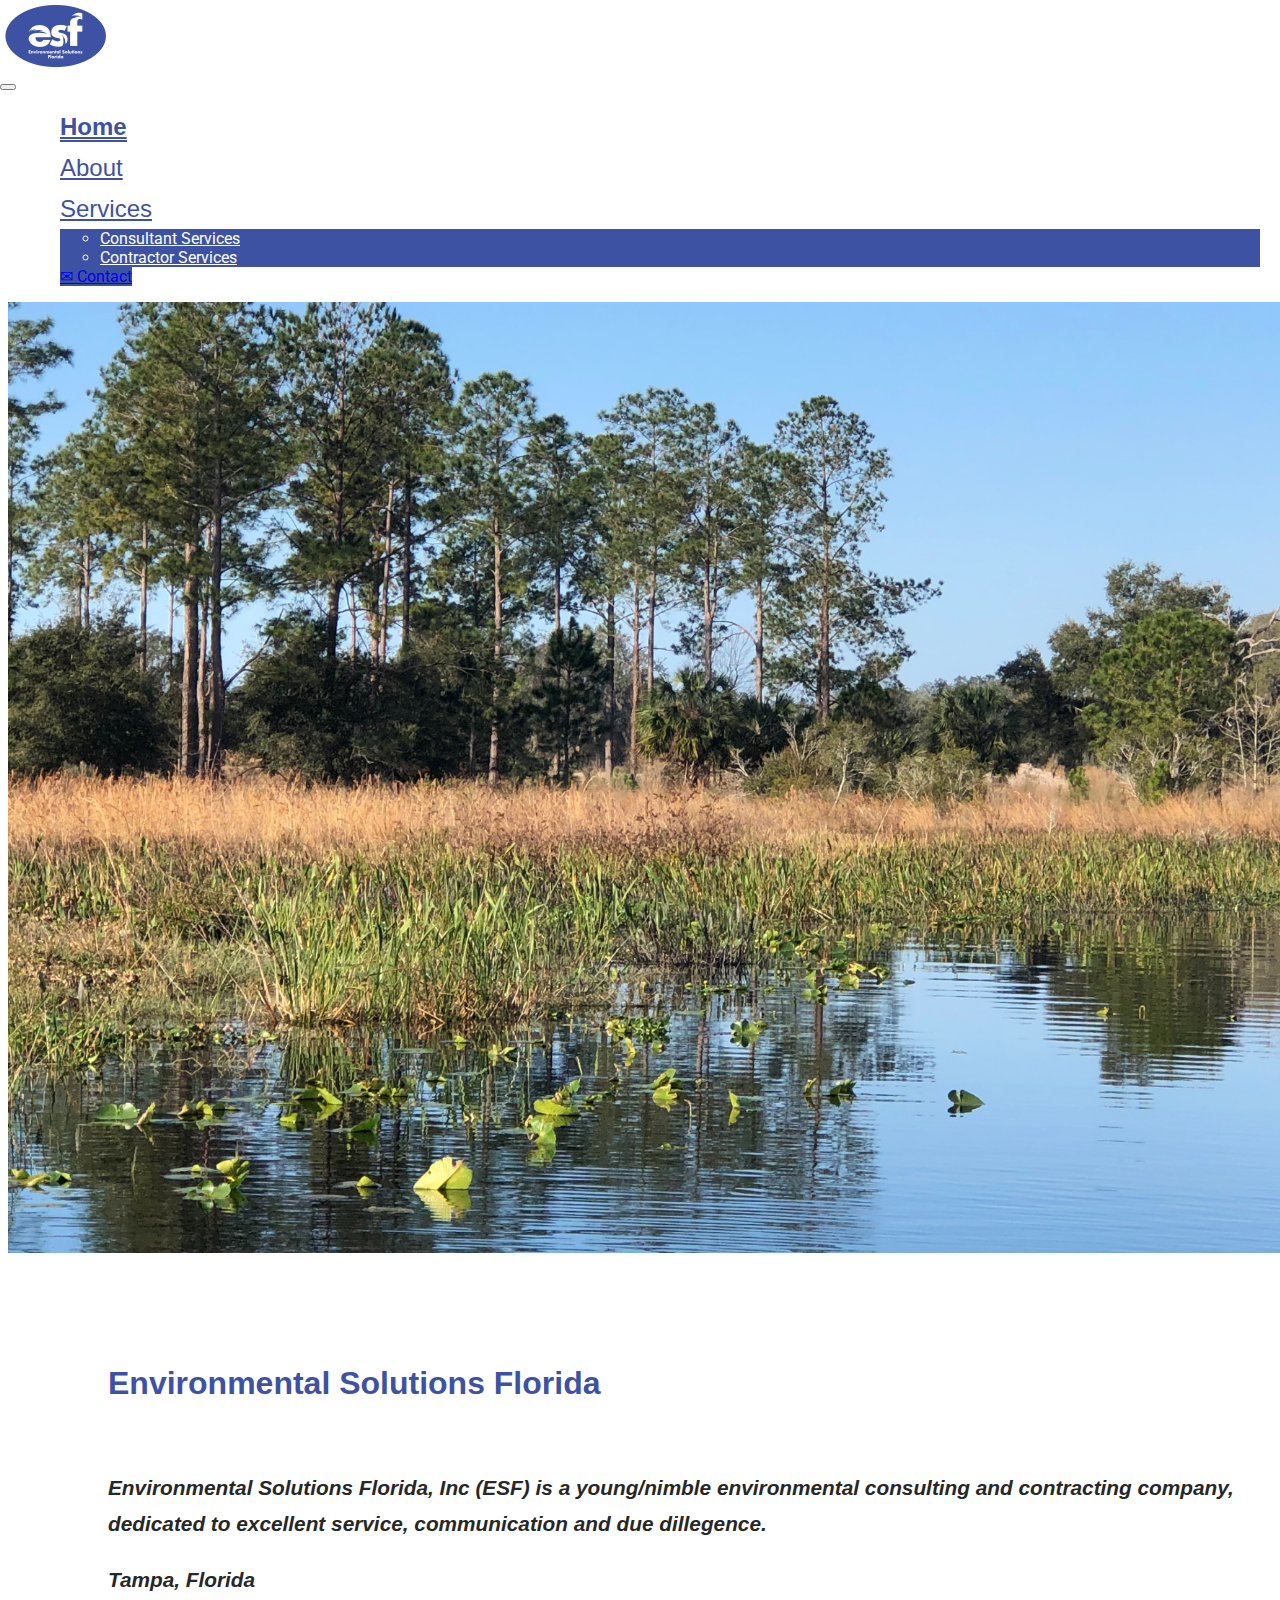
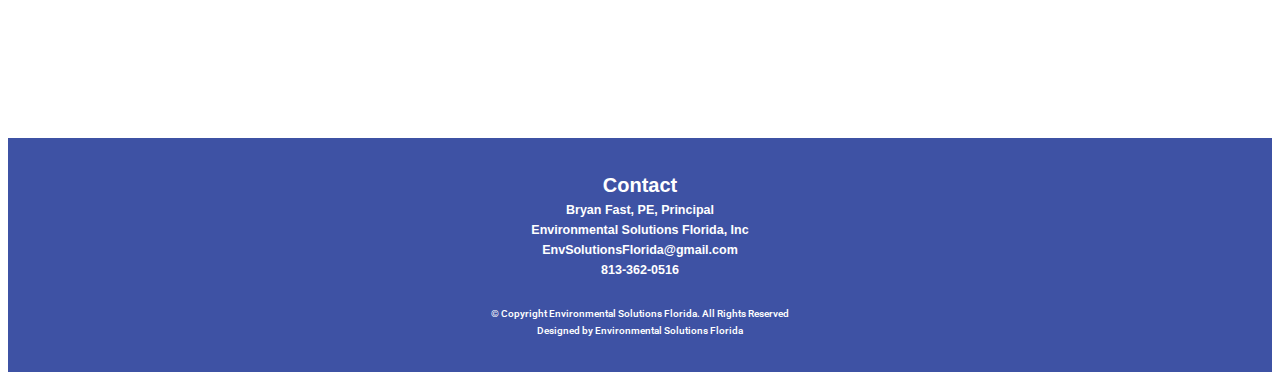
==== index.html @ 54ebbb15 "j" ====
<!doctype html>
<html lang="en">
  <head>
    <meta charset="utf-8">
    <meta name="viewport" content="width=device-width, initial-scale=1">
    <link rel="icon" type="image/x-icon" href="./img/Group 2 (1).png">
    <title>Home</title>
    <link rel="icon" type="image/x-icon" href="/img/Logos and such/ESFlogo_small.png">
    <link rel="stylesheet" href="https://cdnjs.cloudflare.com/ajax/libs/font-awesome/6.1.1/css/all.min.css">
    <link href="https://cdn.jsdelivr.net/npm/bootstrap@5.2.0-beta1/dist/css/bootstrap.min.css" rel="stylesheet" integrity="sha384-0evHe/X+R7YkIZDRvuzKMRqM+OrBnVFBL6DOitfPri4tjfHxaWutUpFmBp4vmVor" crossorigin="anonymous">
    <link rel="preconnect" href="https://fonts.googleapis.com">
    <link rel="preconnect" href="https://fonts.gstatic.com" crossorigin>
    <link href="https://fonts.googleapis.com/css2?family=IBM+Plex+Sans+Thai+Looped:wght@100&family=Open+Sans:ital,wght@0,300;0,400;0,500;0,600;0,700;0,800;1,300;1,400;1,500;1,600;1,700;1,800&family=Roboto:ital,wght@0,100;0,300;0,400;0,500;0,700;0,900;1,100;1,300;1,400;1,500;1,700;1,900&display=swap" rel="stylesheet">
    <link rel="stylesheet" href="./css/var.css">
    <link rel="stylesheet" href="./css/style.css">
   
  </head>
  <style>
    img{
      display: block;
      margin: center;
    }
  </style>
  <body style="background: var(white);">
    <!-- Navigation -->
    <nav class="navbar navbar-expand-sm navbar-light">
        <div class="container">
          <a class="navbar-brand" href="./index.html"><img src="./img/Logos and such/ESFlogo_small.png" alt="logo"></a>
          <button class="navbar-toggler" type="button" data-bs-toggle="collapse" data-bs-target="#navbarSupportedContent" aria-controls="navbarSupportedContent" aria-expanded="false" aria-label="Toggle navigation">
            <span class="navbar-toggler-icon"></span>
          </button>
          <div class="collapse navbar-collapse" id="navbarSupportedContent">
            <ul class="navbar-nav ms-auto mb-2 mb-lg-0">
              <li class="nav-item">
                <a class="nav-link active font-gotham" aria-current="page" href="./index.html">Home</a>
              </li>
              <li class="nav-item">
                <a class="nav-link font-gotham" href="./aboutme.html">About</a>
              </li>
              <li class="nav-item dropdown">
                <a class="nav-link dropdown-toggle font-gotham" href="#" id="navbarDropdown" role="button" data-bs-toggle="dropdown" aria-expanded="false">
                  Services
                </a>
                <ul class="dropdown-menu" aria-labelledby="navbarDropdown">
                  <li><a class="dropdown-item" href="./project1.html">Consultant Services</a></li>
                  <li><a class="dropdown-item" href="./project2.html">Contractor Services</a></li>
                </ul>
              </li>
              <li class="nav-item">
                <a class="btn btn-primary font-gotham-button" href="mailto:EnvSolutionsFlorida@gmail.com" download>
                  <span> &#9993;</span>
                  Contact</a>
              </li>
            </ul>
          </div>
        </div>
      </nav>

      <!-- Hero Section 1 -->
      <div class="hero">
        <div class="container"> 
          <div class="row heroSection">
              <div class="col-9 col-md-4">
                <img src="./img/Project Images/Wetland Delineation/Wetland.jpg" alt="ESF Logo" class="heroImg">
              </div>
              <div class="col-lg-5 col-md-9 col-xxl-5">
                  <h3 class="text-center text-md-start font-cryllic header1"><b>Environmental Solutions Florida</b></h3>
              
                   <p class="font-gotham-hero-summary"> <i><b>Environmental Solutions Florida, Inc (ESF) is a young/nimble environmental consulting and
                    contracting company, dedicated to excellent service, communication and due dillegence.</b>
                   </i></p>
                   <p class="font-gotham-hero-summary"><i><b>Tampa, Florida</b></i></p>
              </div>         
          </div> 
        </div>
      </div>
  

  <!-- Project Section (Start) -->
  <!-- cards were at col-md-6 col-lg-3 (for 4 project slides)--
 <div class="background">
      <div class="container mt-5">
          <div class="row">
              <!-- project card 1 start--
              <div class="col-md-2 col-lg-4">
                <div class="card" style="background-color: var(--white);">
                    <img src="./img/Project Images/Planting/71701253652__760A9FB7-30A9-4249-BA50-BE3FB6C4305B.jpg" alt="Planting Photo" class="card1-img padding-left paddingrightc1">
                    <div class="card-body">
                      <h5 class="card2-title"><b>Planting Native Vegetation</b></h5>
                      <p class="card-text">Looking to bring natural beauty to your land while restoring natural habitat to Florida? Look no further. ESF offers
                        
                      </p>
                      <a href="./project1.html" class="btn btn-primary">More Info</a>
                    </div>
                  </div>
              </div>
              <!-- /project card 1 end -->
                <!-- project card 2 start--
                <div class="col-md-2 col-lg-4">
                    <div class="card"  style="background-color: var(--white);">
                        <img src="./img/Project Images/Stormwater/Image_3.jpeg" alt="Library Wesbsite Photo" class="card2-img padding-left paddingrightc2">
                        <div class="card-body">
                            <h5 class="card2-title"><b>Stormwater</b></h5>
                            <p class="card-text">Our civil expertise and understanding of stormwater engineering will help you with any stormwater issues you may be experiencing.
                            </p>
                            <a href="./project2.html" class="btn btn-primary">More Info</a>
                        </div>
                        </div>
                    </div>
                    <!-- /project card 2 end-->
                    <!-- project card 2 start--
                <div class="col-md-2 col-lg-4">
                  <div class="card"  style="background-color: var(--white);">
                      <img src="./img/Project Images/Stormwater/Image_3.jpeg" alt="Library Wesbsite Photo" class="card2-img padding-left paddingrightc2">
                      <div class="card-body">
                          <h5 class="card2-title"><b>Stormwater</b></h5>
                          <p class="card-text">Our civil expertise and understanding of stormwater engineering will help you with any stormwater issues you may be experiencing.
                          </p>
                          <a href="./project2.html" class="btn btn-primary">More Info</a>
                      </div>
                      </div>
                  </div>
                  <!-- /project card 2 end-->
               
   </div>
<!-- Project Section (End) -->

<!-- Footer -->
<div class="container-fluid footer">
  <p class="footer-text2"><b>Contact </b></p>
  <p class="footer-text3">Bryan Fast, PE, Principal</p>
  <p class="footer-text3">Environmental Solutions Florida, Inc</p>
  <p class="footer-text3">EnvSolutionsFlorida@gmail.com</p>
  <p class="footer-text4">813-362-0516</p>
  <!-- <a href="https://www.linkedin.com/in/emmanuel-kastrenakes-7804bb95/" class="icon" target="_blank">
      <i class="fa-brands fa-linkedin"></i>
  </a> -->
  <p class="footer-text">© Copyright Environmental Solutions Florida. All Rights Reserved</p>
      <p class="footer-text">Designed by Environmental Solutions Florida</p>

</div>
    <script src="https://cdn.jsdelivr.net/npm/bootstrap@5.2.0-beta1/dist/js/bootstrap.bundle.min.js" integrity="sha384-pprn3073KE6tl6bjs2QrFaJGz5/SUsLqktiwsUTF55Jfv3qYSDhgCecCxMW52nD2" crossorigin="anonymous"></script>
   
  </body>
</html>
---- css/var.css ----
:root{
    /* Color */
    --main-blue:#151994d0;
    --main-grey:#2c2b64;
    /* Dark */
    --Primary-dark:#0800D1;
    --Success-dark:#0e4d1ac7;
    --Danger-dark:#B10068;
    --Warning-dark:#E5410F;
    --Secondary-dark:#A200DB;
    --Gray-dark:#272727;
    /* Regular */
    --Primary:#6100E9;
    --Secondary:#D600E9;
    --Danger:#EE008D;
    --Warning:#EE5F14;
    --Success:#90F138;
    --Gray:#C4C4C4;
    --white:#FFFFFF;
    /* Light */
    --Primary-light:#995DF0;
    --Secondary-light:#E988F1;
    --Danger-light:#F183BE;
    --Warning-light:#FF8E1F;
    --Success-light:#C6F894;
    --Gray-light:#767676;
    /* Extra Light */
    --Primary-extra-light:#EFE4FC;
    --Secondary-extra-light:#FAE3FB;
    --Danger-extra-light:#FBE1EF;
    --Warning-extra-light:#FFF2E0;
    --Success-extra-light:#F2FEE5;
    --Gray-extra-light:#E0E0E0;
    /* Gradient */
    --Primary-gradient:linear-gradient(180deg, #28282e 0%, rgba(239, 228, 252, 0) 100%);
    --Primary-gradient-rev:linear-gradient(180deg, rgba(239, 228, 252, 0) 0%, #28282e 100%);
    
    /* font sizes */
    --font-size-normal:1rem;
    --font-size-small:0.875;
    --font-size-medium:1.75;
    --font-size-large:2.2rem;

    --font-family-normal:'Roboto', sans-serif;
    --font-family-Monaco:'Monaco', sans-serif;   
    /* misc colors */

    --ice-cold:#a0d2eb;
    --dusty-white:#edf756;
    --dark-sand:#a28089;

    /* logo color */
    
    --esf-blue:#3E52A4;


    



}
---- css/style.css ----
.container{
    max-width: 2000px;
}

.center{
    text-align: center;
}

body{
    color: var(--white);
    font-family: 'Roboto', sans-serif;
}

shadow{
    text-shadow: 4px 4px;
}

.navbar{
    background-color: var(--white);
    position: fixed;
    top: 0;
    right: 0;
    left: 0;
    z-index: 1030;
}

.nav-item{
    margin-left: 20px;
    margin-right: 20px;
}

.nav-link{
    color: var(--esf-blue) !important;
}

.nav-link:hover{
    color: var(--main-grey) !important;
    border-bottom: 2px solid var(--main-grey);
}

.nav-link.active{
    color: var(--esf-blue) !important;
    font-weight: bold;
    border-bottom: 2px solid var(--esf-blue);
}

.dropdown-menu{
    background-color: var(--esf-blue);
}

.dropdown-item{
    color: var(--white);
}

.dropdown-item:hover{
    background-color: var(--Primary-dark);
    color: var(--white)
}

.hero{
    min-height: 40vh;
    background: var(--white);
    display: flex;
    align-items: center;
    padding-top: 80px;
}

.heroSection{
    justify-content: center;
    align-items: center;
    padding-bottom: 60px;
}

.heroImg{
    width: 115%;
    
    padding-top: 75px;
    padding-right: 70px;
    
}

.heroImg2{
    width: 50%;
    padding: 55px 65px;
    padding-top: 95px;
}

.background{
    background-color: var(--white);
}

.glass{
    width: 50%;
    float: left;
}

@media (max-width: 1200px) {
    .heroImg{
        padding: 20px;
        padding-top: 80px;
    }
}
@media (max-width: 992px) {
    .hero{
        padding: 12px;
        padding-top: 80px;
    }
}

.img-background{
    background-color: var(--esf-blue);
}

/*space*/

.space-top{
    padding-bottom: 70px;
}

.space-top2{
    padding-bottom: 40px;
}

.space-bottom{
    padding-top: 90px;
}

.space-bottom2{
    padding-top: 50px;
}

.space-bottom3{
    padding-top: 20px;
}

.space-head{
    padding-top: 20px;
    padding-bottom: 20px;
}


.space-p{
    padding-bottom: 25px;
}

.create-space-top{
    padding-top: 180px;
}

.padding-left{
    padding-left: 40px;
}
.sectionTitle{
    text-align: center;
    margin-bottom: 20px;
    color: var()
}



.footer{
    background: var(--esf-blue);
    text-align: center;
    padding: 30px;
    margin-top: 60px;
}

/* md screen */
@media (max-width: 991.98px) {
    .footer{
        padding: 30px 90px;
    }
}

/* sm screen */
@media (max-width: 767.98px) {
    .footer{
        padding: 30px 40px;
    }
}

/* xs sm screen */
@media (max-width: 575.98px) {
    .footer{
        padding: 30px 20px;
    }
}

.footer p,.footer a,.footer h5{
    margin: 6px auto;
}

.icon{
    font-size: 20px;
    color: var(--Gray-dark);
}

.btn-primary{
    background-color: var(--esf-blue);
    border-color: var(--white);
}

.btn-primary:hover,.btn-primary:focus,.btn-primary:active{
    background-color: var(--main-grey);
    border-color: var(--main-grey);
}

.btn-primary:focus{
    box-shadow: 0 0 0 0.25rem #ac95cc80;
}

/*Card Section*/
.wholecard{
    padding-bottom: 50px;
}

.card-bottom{
    padding-bottom: 75px;
}

.card{
    max-width: 98%;
    max-height: 98%;
    margin: 10px 0px;
}

.card2-title{
    color: var(--esf-blue);
    padding-top: 20px;
}

.card3-title{
    padding-top: 1px;
}

.card1-img{
    max-width: 95%;
    max-height: 95%;
    padding-top: 30px;
    padding-bottom: 0px;
}


.card2-img{
    max-width: 95%;
    max-height: 95%;
    padding-top: 85px;
    padding-bottom: 47px;
}

.card3-img-top{
    max-width: 90%;
    max-height: 90%;
    padding-top: 85px;
    padding-bottom: 48px;
}

.card3-title{
    padding-bottom: 14px;
}

.card-title,.card2-title,.card3-title{
    font-family:'Open Sans',sans-serif;
}

.card-text{
    font-family: var(--font-family-normal);
    font-size: var(--font-size-small);
    color: var(--esf-blue);
    padding-bottom: 40px;
}

.paddingrightc2{
    padding-right: 20px;
}

.paddingrightc1{
    padding-right: 20px;
}

/*END CARD-SECTION*/

.p-text{
    font-family: var(--font-family-Monaco);
    font-size: 25px;
    font-weight: 300;
}

.font-cryllic {
    font-family: 'IBM Plex Sans Thai Looped';
    font-style: bold;
    font-weight: 550;
    font-size: 20px;
}


.font-gotham{
    font-family: "cronos-pro", Sans-serif;
    font-size: 1.5em;
    font-weight: 400;
    line-height: 1.7em;
    color: var(--Gray-dark);
}

.font-gotham-t{
    font-family: "cronos-pro", Sans-serif;
    font-weight: 400;
    color: var(--Gray-dark);
    font-size: 80px;
}

.font-gotham-hero-summary{
    font-family: "cronos-pro", Sans-serif;
    font-size: 1.3em;
    font-weight: 400;
    line-height: 1.7em;
    color: var(--Gray-dark);
    padding-left: 100px;
}

.font-footer{
    font-family: "cronos-pro", Sans-serif;
    font-size: 1.3em;
    font-weight: 400;
    line-height: 1.7em;
    color: var(--white);
}

.font-gotham-hero-summary{
    font-family: "cronos-pro", Sans-serif;
    font-size: 1.3em;
    font-weight: 400;
    line-height: 1.7em;
    color: var(--Gray-dark);
    padding-left: 100px;
}

.arrow{
    font-size: 60px;
    color: var(--esf-blue);
}

/*Header Section*/

.header1{
    display: block;
    font-family: "cronos-pro", sans-serif;
    font-size: 32px;
    color: var(--esf-blue);
    padding-top: 80px;
    padding-bottom: 36px;
    padding-left: 100px;
    
}

.header1-Services{
    display: block;
    font-family: "cronos-pro", sans-serif;
    font-size: 32px;
    color: var(--esf-blue);
    padding-top: 80px;
    padding-bottom: 36px;
    padding-left: 150px;
    
}

.header2{
    display: block;
    font-family: "cronos-pro", sans-serif;
    font-size: 24px;
    font-weight: 400;
    color: var(--esf-blue);
    padding-left: 30px;
    padding-bottom: 36px;
}

.sectionTitle{
    display: center;
    font-family: "cronos-pro", sans-serif;
    font-size: 28px;
    color: var(--esf-blue);
    padding-top: 35px;
}

.sectionTitle2{
    text-align: center;
    display: center;
    font-family: "cronos-pro", sans-serif;
    font-size: 28px;
    color: var(--white);
    padding-top: 35px;
}

/* End Header Section*/
.carousel{
    position: relative;
}

.carousel__item{
    height: 300px;
    background: grey;
    padding: 1em;
    font-family: "cronos-pro", Sans-serif;
    font-size: 2em;
    color: white;
    display: none;
}

.carousel__item--selected{
    display: block;
}

.carousel__nav{
    width: 100%;
    padding: 20px 0;
    position: absolute;
    bottom: 0;
    left: 0;
    text-align: center;
    background: grey;
}

.carousel__button{
    width: 10px;
    height: 10px;
    display: inline-block;
    background: rgb(255, 255, 255, 0.2);
    border-radius: 50%;
    margin: 0 10px;
    cursor: pointer;
}

.carousel__button--selected{
    background: rgb(255, 255, 255, 0.5);
}

/* icon downloads */

span {
    content: "\2709";
  }

  /* icon downloads end */

.footer-text{
    color: var(--white);
    font-family: "Roboto", sans-serif;
    font-style: bold;
    font-weight: 550;
    font-size: 10px;
}

.footer-text2{
    color: var(--white);
    font-family: Verdana, sans-serif;
    font-style: bold;
    font-weight: 550;
    font-size: 20px;
}

.footer-text3{
    color: var(--white);
    font-family: Verdana, sans-serif;
    font-style: bold;
    font-weight: 550;
    font-size: 12.5px;
}

.footer-text4{
    color: var(--white);
    font-family: Verdana, sans-serif;
    font-style: bold;
    font-weight: 550;
    font-size: 12.5px;
    padding-bottom: 25px;
}
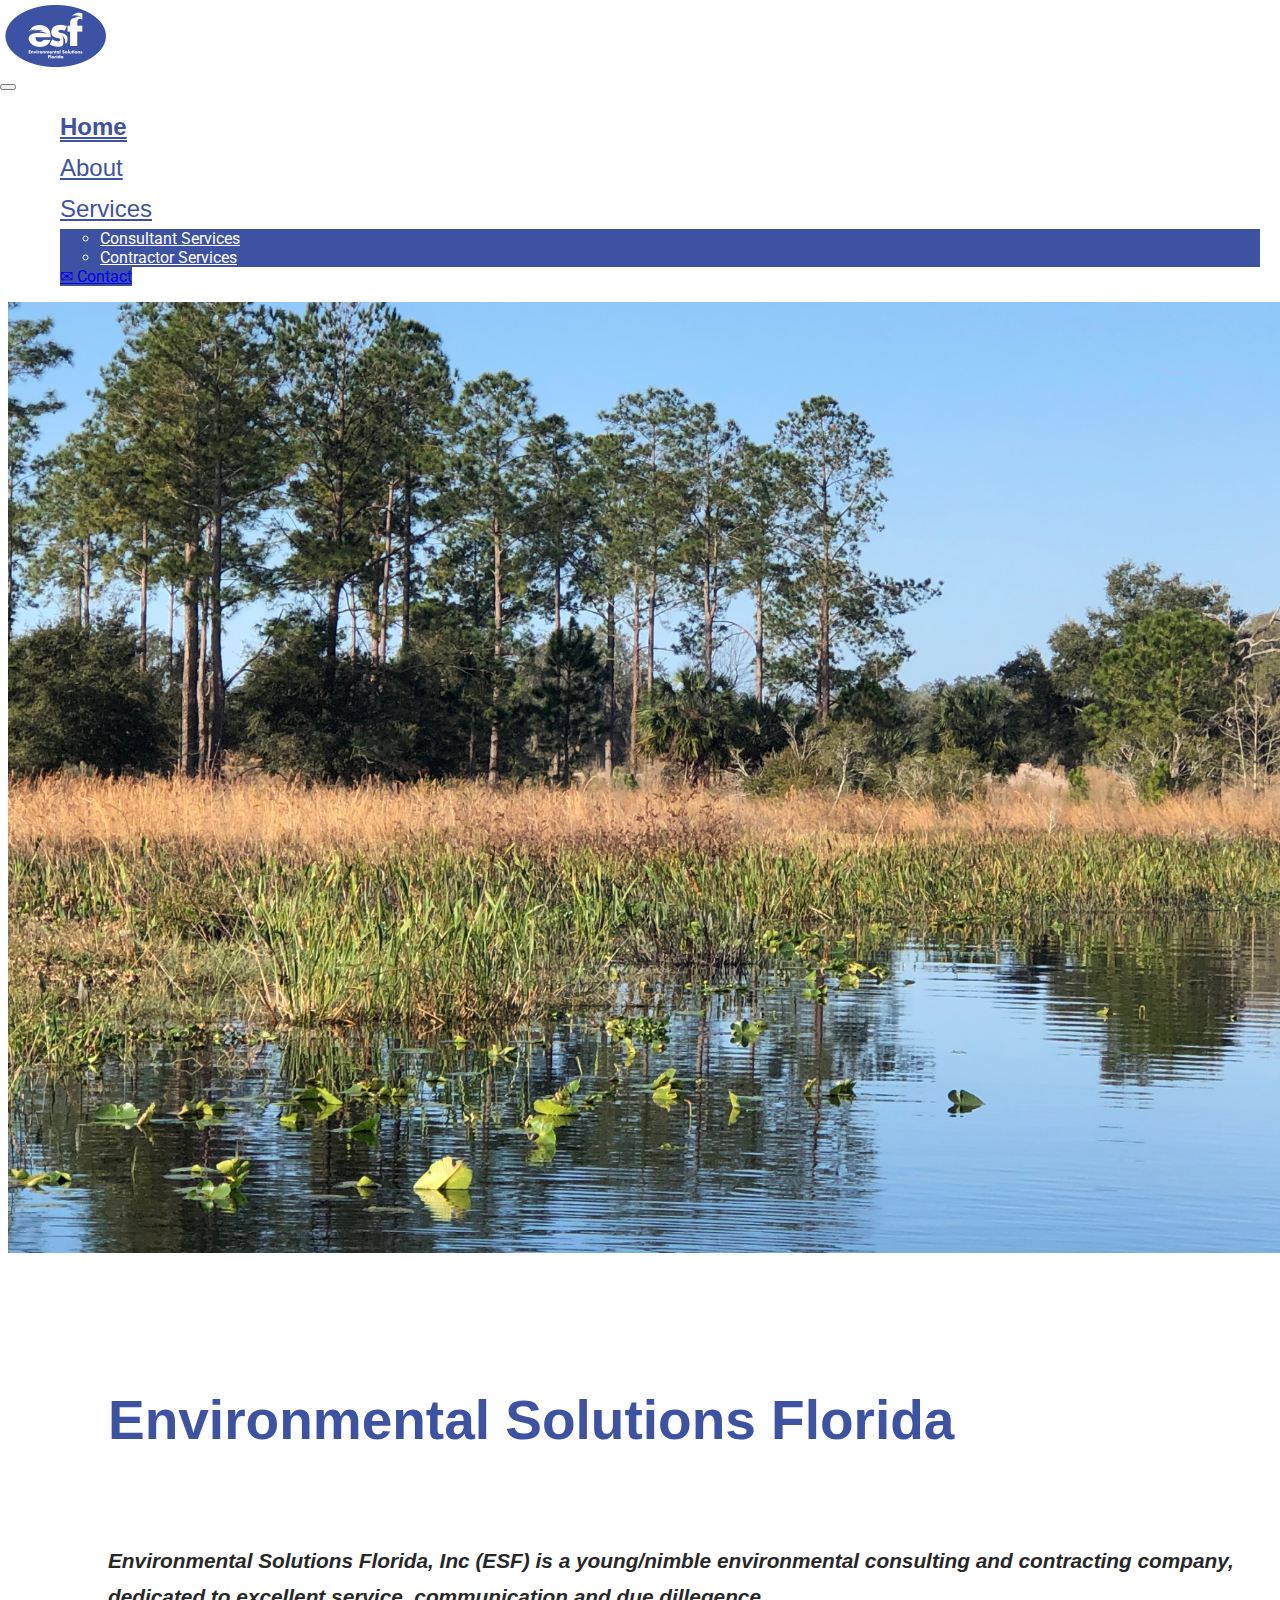
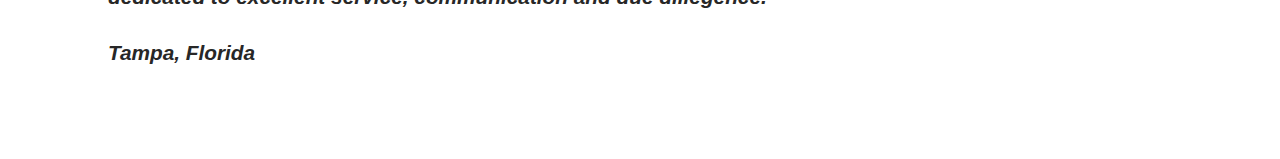
==== commit 5705d347: "1" ====
--- a/index.html
+++ b/index.html
@@ -126,19 +126,6 @@
 <!-- Project Section (End) -->
 
 <!-- Footer -->
-<div class="container-fluid footer">
-  <p class="footer-text2"><b>Contact </b></p>
-  <p class="footer-text3">Bryan Fast, PE, Principal</p>
-  <p class="footer-text3">Environmental Solutions Florida, Inc</p>
-  <p class="footer-text3">EnvSolutionsFlorida@gmail.com</p>
-  <p class="footer-text4">813-362-0516</p>
-  <!-- <a href="https://www.linkedin.com/in/emmanuel-kastrenakes-7804bb95/" class="icon" target="_blank">
-      <i class="fa-brands fa-linkedin"></i>
-  </a> -->
-  <p class="footer-text">© Copyright Environmental Solutions Florida. All Rights Reserved</p>
-      <p class="footer-text">Designed by Environmental Solutions Florida</p>
-
-</div>
     <script src="https://cdn.jsdelivr.net/npm/bootstrap@5.2.0-beta1/dist/js/bootstrap.bundle.min.js" integrity="sha384-pprn3073KE6tl6bjs2QrFaJGz5/SUsLqktiwsUTF55Jfv3qYSDhgCecCxMW52nD2" crossorigin="anonymous"></script>
    
   </body>
--- a/css/style.css
+++ b/css/style.css
@@ -303,11 +303,13 @@
     color: var(--Gray-dark);
 }
 
-.font-gotham-t{
-    font-family: "cronos-pro", Sans-serif;
-    font-weight: 400;
+.tfisgoingon{
+    font-family: "cronos-pro", Sans-serif;
+    font-size: 1.5em;
+    font-weight: 400;
+    line-height: 1.7em;
     color: var(--Gray-dark);
-    font-size: 80px;
+    text-align: left;
 }
 
 .font-gotham-hero-summary{
@@ -346,7 +348,7 @@
 .header1{
     display: block;
     font-family: "cronos-pro", sans-serif;
-    font-size: 32px;
+    font-size: 55px;
     color: var(--esf-blue);
     padding-top: 80px;
     padding-bottom: 36px;
@@ -384,11 +386,11 @@
 }
 
 .sectionTitle2{
-    text-align: center;
+    text-align: left;
     display: center;
     font-family: "cronos-pro", sans-serif;
     font-size: 28px;
-    color: var(--white);
+    color: var(--esf-blue);
     padding-top: 35px;
 }
 
@@ -453,10 +455,10 @@
 
 .footer-text2{
     color: var(--white);
-    font-family: Verdana, sans-serif;
+    font-family: Garamond, sans-serif;
     font-style: bold;
     font-weight: 550;
-    font-size: 20px;
+    font-size: 25px;
 }
 
 .footer-text3{
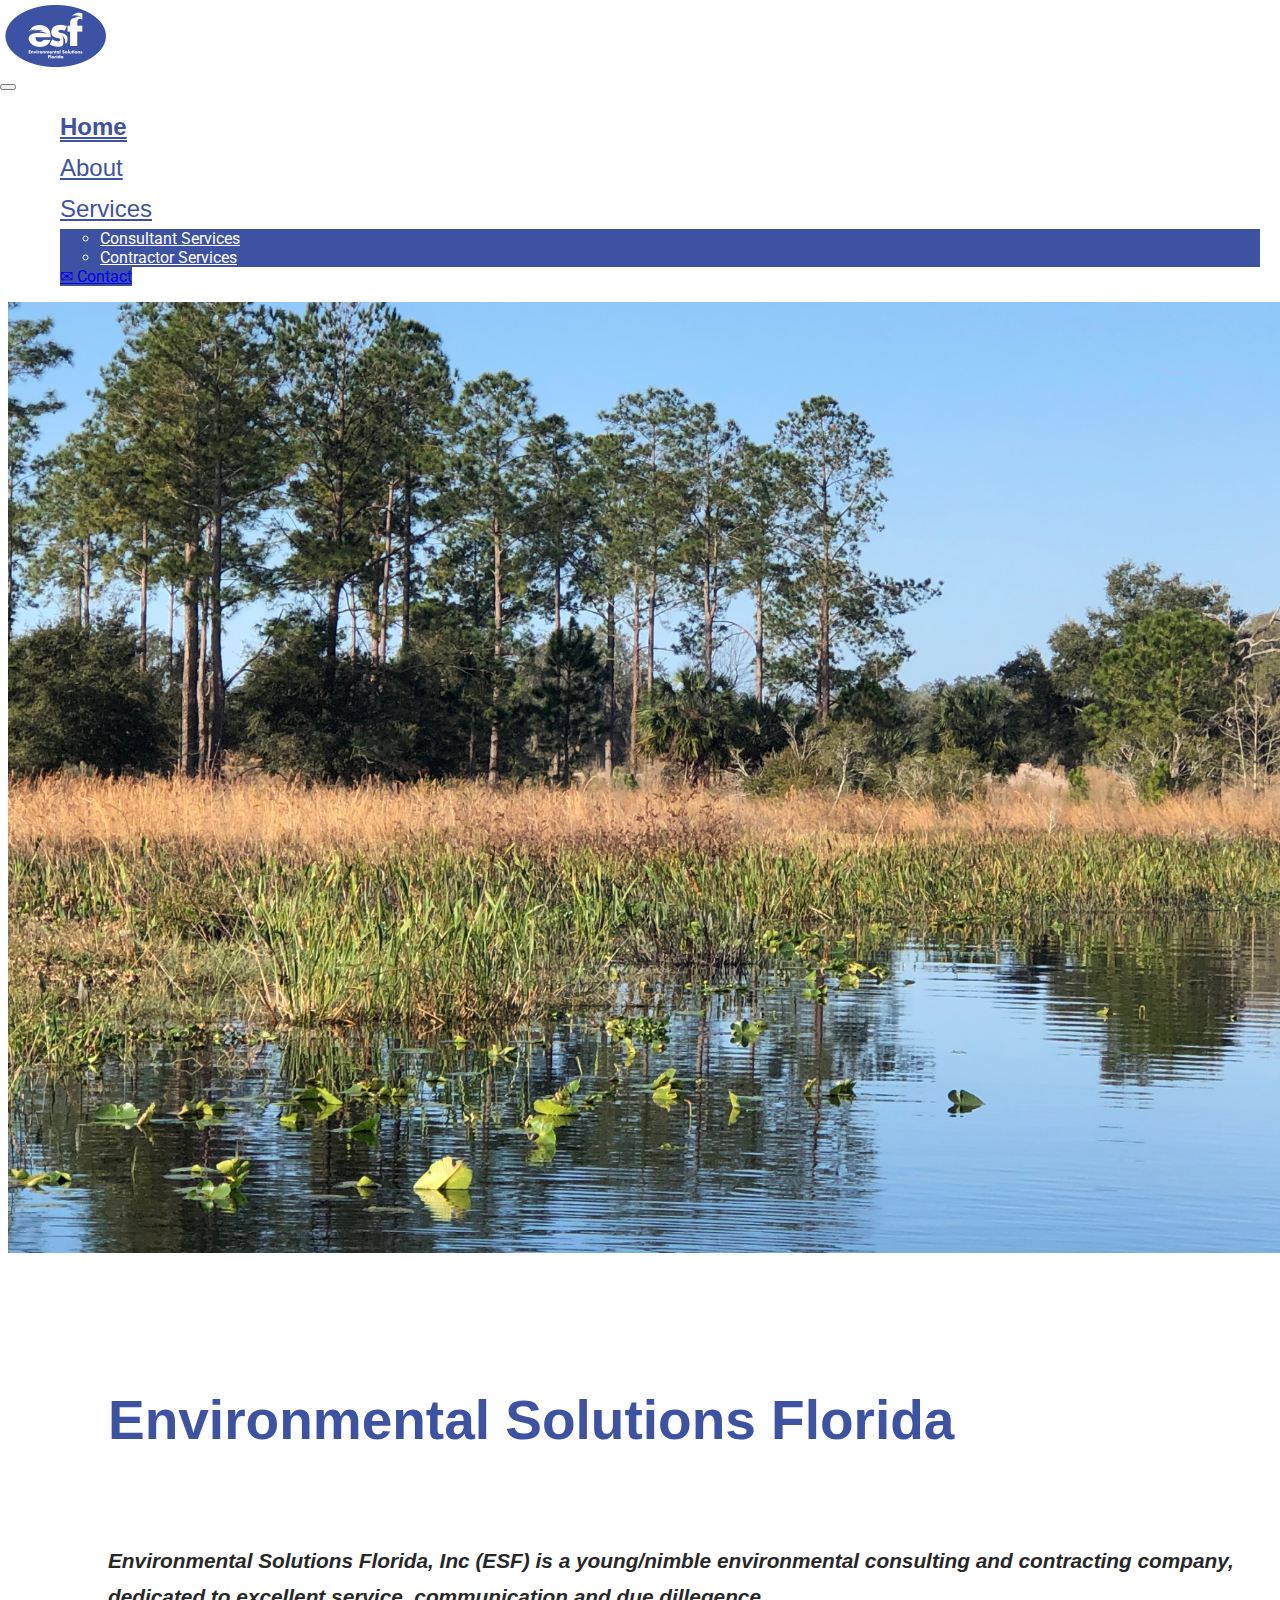
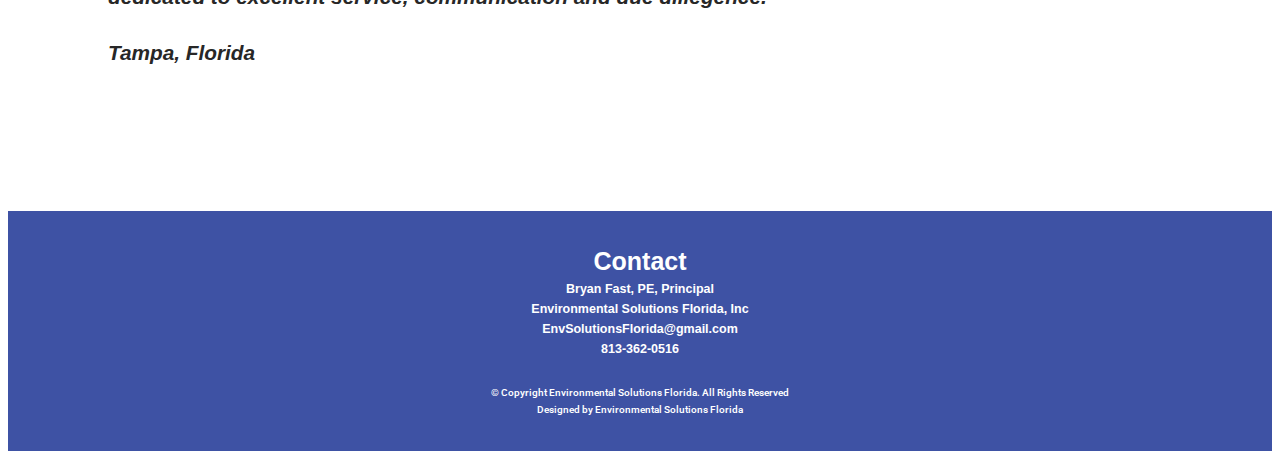
==== commit 36cfc9a9: "1" ====
--- a/index.html
+++ b/index.html
@@ -126,7 +126,20 @@
 <!-- Project Section (End) -->
 
 <!-- Footer -->
+<div class="container-fluid footer">
+  <p class="footer-text2"><b>Contact </b></p>
+  <p class="footer-text3">Bryan Fast, PE, Principal</p>
+  <p class="footer-text3">Environmental Solutions Florida, Inc</p>
+  <p class="footer-text3">EnvSolutionsFlorida@gmail.com</p>
+  <p class="footer-text4">813-362-0516</p>
+  <!-- <a href="https://www.linkedin.com/in/emmanuel-kastrenakes-7804bb95/" class="icon" target="_blank">
+      <i class="fa-brands fa-linkedin"></i>
+  </a> -->
+  <p class="footer-text">© Copyright Environmental Solutions Florida. All Rights Reserved</p>
+      <p class="footer-text">Designed by Environmental Solutions Florida</p>
+
+</div>
+<script src="Javascript/main.js"></script>
     <script src="https://cdn.jsdelivr.net/npm/bootstrap@5.2.0-beta1/dist/js/bootstrap.bundle.min.js" integrity="sha384-pprn3073KE6tl6bjs2QrFaJGz5/SUsLqktiwsUTF55Jfv3qYSDhgCecCxMW52nD2" crossorigin="anonymous"></script>
-   
   </body>
 </html>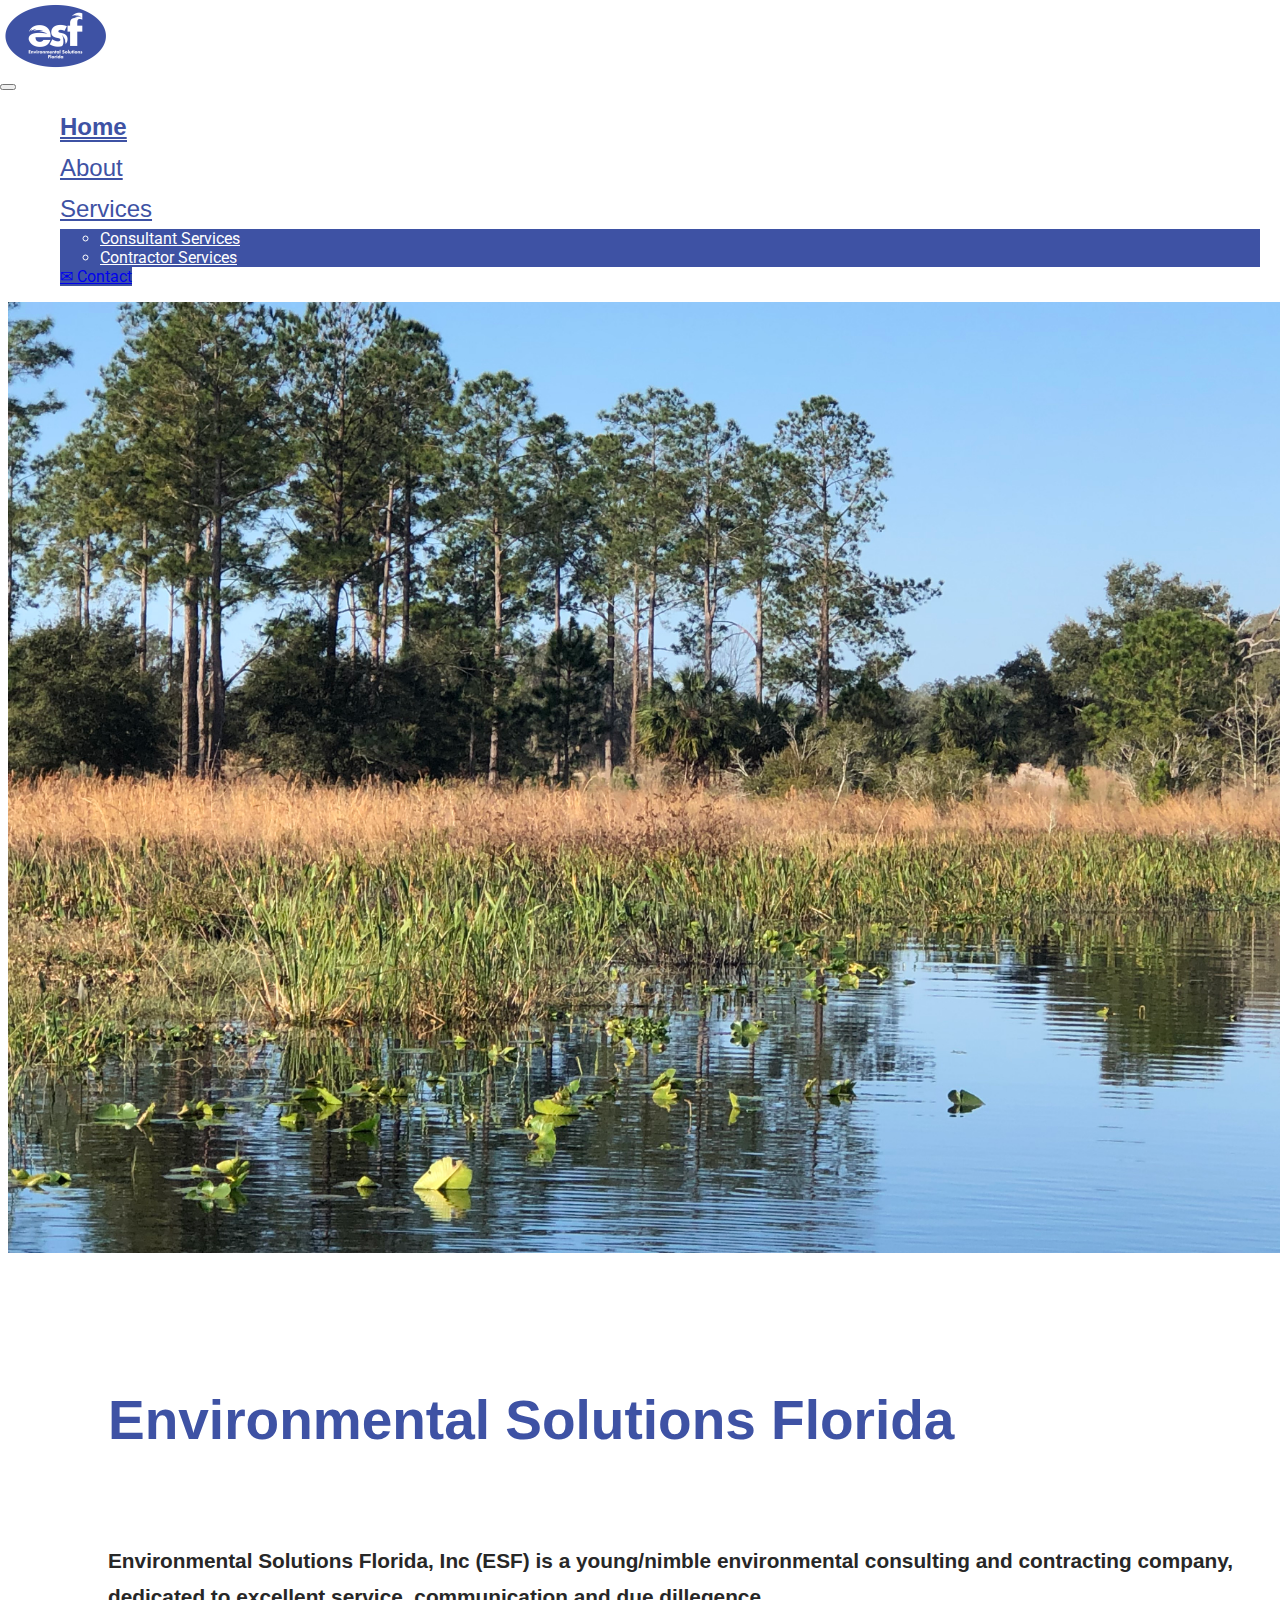
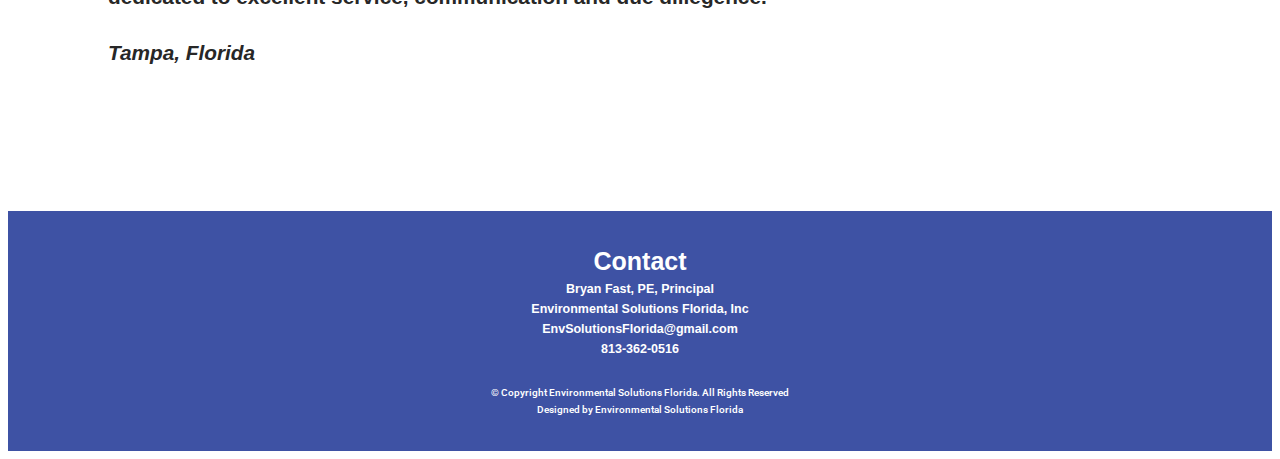
==== commit e80b948d: "kjl" ====
--- a/index.html
+++ b/index.html
@@ -3,7 +3,6 @@
   <head>
     <meta charset="utf-8">
     <meta name="viewport" content="width=device-width, initial-scale=1">
-    <link rel="icon" type="image/x-icon" href="./img/Group 2 (1).png">
     <title>Home</title>
     <link rel="icon" type="image/x-icon" href="/img/Logos and such/ESFlogo_small.png">
     <link rel="stylesheet" href="https://cdnjs.cloudflare.com/ajax/libs/font-awesome/6.1.1/css/all.min.css">
@@ -42,8 +41,8 @@
                   Services
                 </a>
                 <ul class="dropdown-menu" aria-labelledby="navbarDropdown">
-                  <li><a class="dropdown-item" href="./project1.html">Consultant Services</a></li>
-                  <li><a class="dropdown-item" href="./project2.html">Contractor Services</a></li>
+                  <li><a class="dropdown-item" href="./ConsultantServices.html">Consultant Services</a></li>
+                  <li><a class="dropdown-item" href="./ContractorServices.html">Contractor Services</a></li>
                 </ul>
               </li>
               <li class="nav-item">
@@ -66,9 +65,9 @@
               <div class="col-lg-5 col-md-9 col-xxl-5">
                   <h3 class="text-center text-md-start font-cryllic header1"><b>Environmental Solutions Florida</b></h3>
               
-                   <p class="font-gotham-hero-summary"> <i><b>Environmental Solutions Florida, Inc (ESF) is a young/nimble environmental consulting and
+                   <p class="font-gotham-hero-summary"><b>Environmental Solutions Florida, Inc (ESF) is a young/nimble environmental consulting and
                     contracting company, dedicated to excellent service, communication and due dillegence.</b>
-                   </i></p>
+                   </p>
                    <p class="font-gotham-hero-summary"><i><b>Tampa, Florida</b></i></p>
               </div>         
           </div> 
@@ -76,51 +75,7 @@
       </div>
   
 
-  <!-- Project Section (Start) -->
-  <!-- cards were at col-md-6 col-lg-3 (for 4 project slides)--
- <div class="background">
-      <div class="container mt-5">
-          <div class="row">
-              <!-- project card 1 start--
-              <div class="col-md-2 col-lg-4">
-                <div class="card" style="background-color: var(--white);">
-                    <img src="./img/Project Images/Planting/71701253652__760A9FB7-30A9-4249-BA50-BE3FB6C4305B.jpg" alt="Planting Photo" class="card1-img padding-left paddingrightc1">
-                    <div class="card-body">
-                      <h5 class="card2-title"><b>Planting Native Vegetation</b></h5>
-                      <p class="card-text">Looking to bring natural beauty to your land while restoring natural habitat to Florida? Look no further. ESF offers
-                        
-                      </p>
-                      <a href="./project1.html" class="btn btn-primary">More Info</a>
-                    </div>
-                  </div>
-              </div>
-              <!-- /project card 1 end -->
-                <!-- project card 2 start--
-                <div class="col-md-2 col-lg-4">
-                    <div class="card"  style="background-color: var(--white);">
-                        <img src="./img/Project Images/Stormwater/Image_3.jpeg" alt="Library Wesbsite Photo" class="card2-img padding-left paddingrightc2">
-                        <div class="card-body">
-                            <h5 class="card2-title"><b>Stormwater</b></h5>
-                            <p class="card-text">Our civil expertise and understanding of stormwater engineering will help you with any stormwater issues you may be experiencing.
-                            </p>
-                            <a href="./project2.html" class="btn btn-primary">More Info</a>
-                        </div>
-                        </div>
-                    </div>
-                    <!-- /project card 2 end-->
-                    <!-- project card 2 start--
-                <div class="col-md-2 col-lg-4">
-                  <div class="card"  style="background-color: var(--white);">
-                      <img src="./img/Project Images/Stormwater/Image_3.jpeg" alt="Library Wesbsite Photo" class="card2-img padding-left paddingrightc2">
-                      <div class="card-body">
-                          <h5 class="card2-title"><b>Stormwater</b></h5>
-                          <p class="card-text">Our civil expertise and understanding of stormwater engineering will help you with any stormwater issues you may be experiencing.
-                          </p>
-                          <a href="./project2.html" class="btn btn-primary">More Info</a>
-                      </div>
-                      </div>
-                  </div>
-                  <!-- /project card 2 end-->
+  
                
    </div>
 <!-- Project Section (End) -->
@@ -132,9 +87,7 @@
   <p class="footer-text3">Environmental Solutions Florida, Inc</p>
   <p class="footer-text3">EnvSolutionsFlorida@gmail.com</p>
   <p class="footer-text4">813-362-0516</p>
-  <!-- <a href="https://www.linkedin.com/in/emmanuel-kastrenakes-7804bb95/" class="icon" target="_blank">
-      <i class="fa-brands fa-linkedin"></i>
-  </a> -->
+  
   <p class="footer-text">© Copyright Environmental Solutions Florida. All Rights Reserved</p>
       <p class="footer-text">Designed by Environmental Solutions Florida</p>
 
